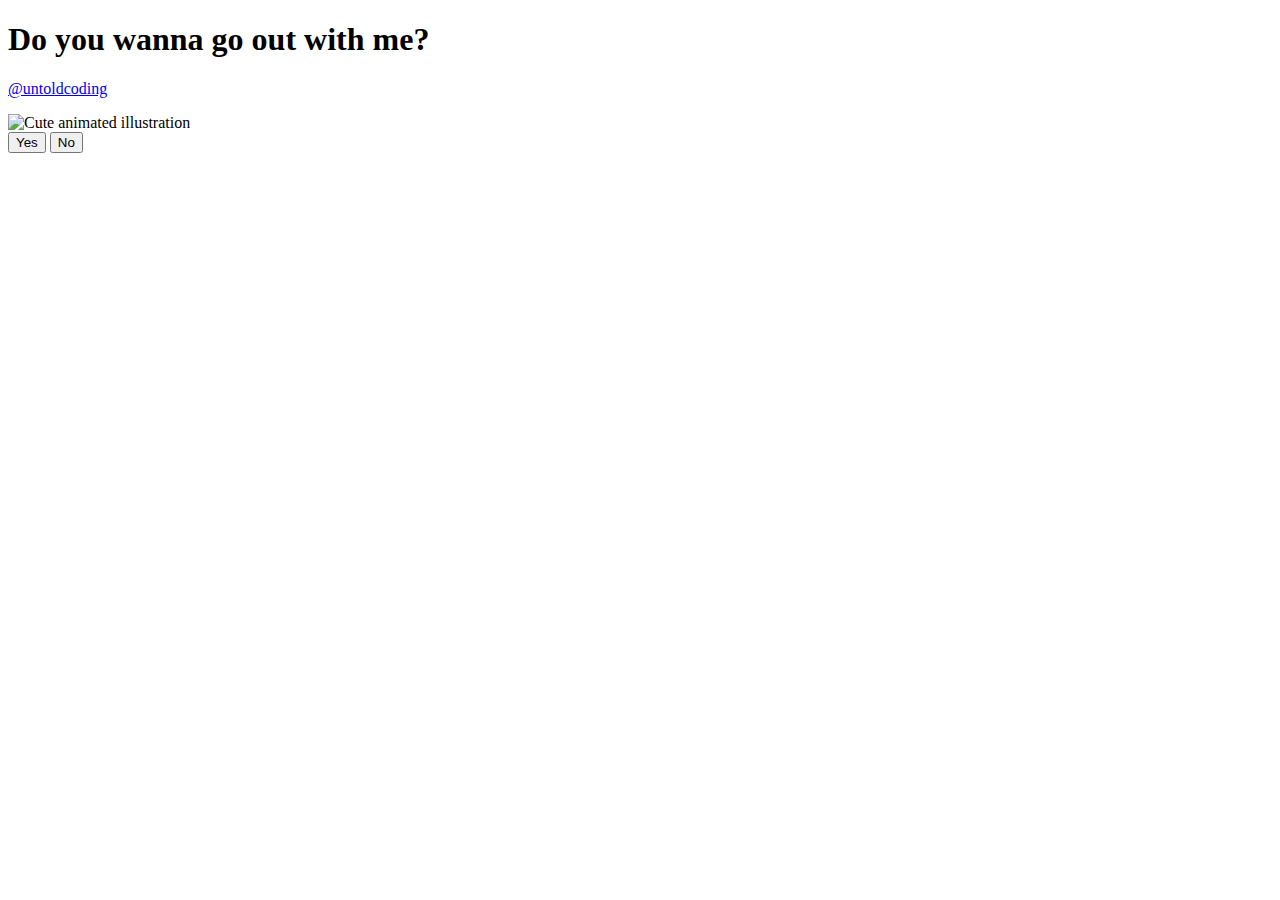
==== index.html @ 2e981bf7 "Create index.html" ====
<!DOCTYPE html>
<html lang="en">
  <head>
    <link rel="stylesheet" href="style.css" />
  </head>
  <body>
    <div class="container">
      <div>
        <h1 class="header_text">Do you wanna go out with me?</h1>
      </div>
      <p>
        <a href="https://www.instagram.com/untoldcoding/">@untoldcoding</a>
      </p>
      <div class="gif_container">
        <img
          src="https://i.postimg.cc/pdNqPxx1/milk-and-mocha-cute.gif"
          alt="Cute animated illustration"
        />
      </div>
      <div class="buttons">
        <button class="btn" id="yesButton" onclick="nextPage()">Yes</button>
        <button
          class="btn"
          id="noButton"
          onmouseover="moveButton()"
          onclick="moveButton()"
        >
          No
        </button>

        <script>
          function nextPage() {
            window.location.href = "yes.html";
          }

          function moveButton() {
            var x =
              Math.random() *
              (window.innerWidth -
                document.getElementById("noButton").offsetWidth);
            var y =
              Math.random() *
              (window.innerHeight -
                document.getElementById("noButton").offsetHeight);
            document.getElementById("noButton").style.left = `${x}px`;
            document.getElementById("noButton").style.top = `${y}px`;
          }
        </script>
      </div>
    </div>
  </body>
</html>
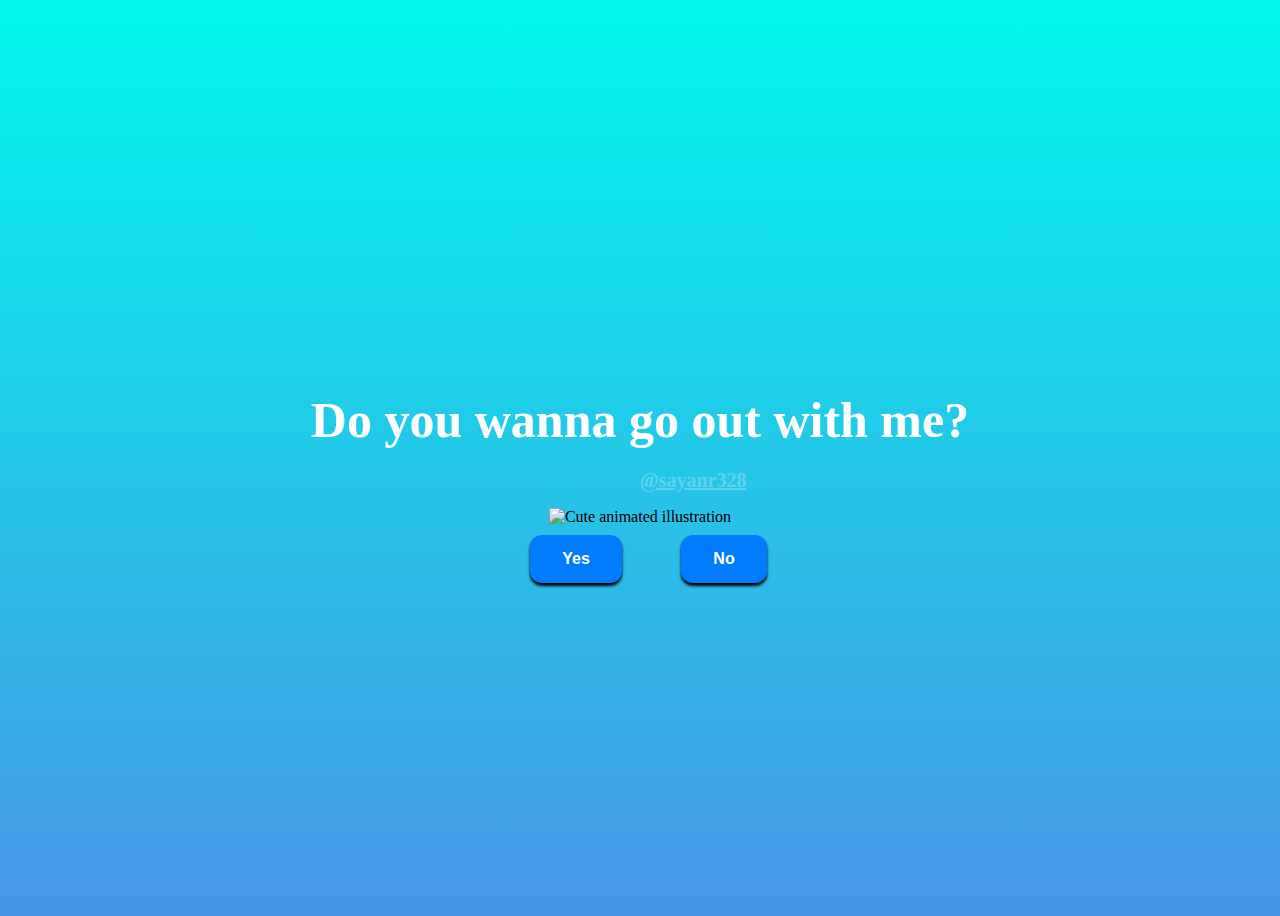
==== commit 4057aaba: "Update index.html" ====
--- a/index.html
+++ b/index.html
@@ -9,7 +9,7 @@
         <h1 class="header_text">Do you wanna go out with me?</h1>
       </div>
       <p>
-        <a href="https://www.instagram.com/untoldcoding/">@untoldcoding</a>
+        <a href="https://www.instagram.com/sayanr328?igsh=aDRyaDlkaTVwdWp4">@sayanr328</a>
       </p>
       <div class="gif_container">
         <img
--- a/style.css
+++ b/style.css
@@ -0,0 +1,89 @@
+body {
+  display: flex;
+  justify-content: center;
+  align-items: center;
+  height: 100vh;
+
+  background: linear-gradient(rgb(0, 249, 236), rgb(71, 150, 229));
+}
+
+#noButton {
+  position: absolute;
+  margin-left: 150px;
+  transition: 0.5s;
+  margin-top: 30px;
+}
+
+#yesButton {
+  position: absolute;
+  margin-right: 150px;
+  margin-top: 30px;
+}
+
+.header_text {
+  font-family: "Nunito";
+  font-size: 50px;
+  font-weight: bold;
+
+  text-align: center;
+  margin-top: 20px;
+  margin-bottom: 20px;
+  color: #ffffff;
+}
+
+.text {
+  font-family: "Nunito";
+  font-size: 25px;
+  font-weight: bold;
+  color: white;
+  text-align: center;
+  margin-top: 20px;
+  margin-bottom: 0px;
+}
+
+.buttons {
+  display: flex;
+  flex-direction: row;
+  justify-content: center;
+  align-items: center;
+  margin-top: 20px;
+  margin-left: 20px;
+}
+
+.btn {
+  background-color: #017cff;
+  color: white;
+  font-weight: 600;
+  padding: 15px 32px;
+  text-align: center;
+  display: inline-block;
+  font-size: 16px;
+  margin: 4px 2px;
+  cursor: pointer;
+  border: none;
+  border-radius: 12px;
+  transition: background-color 0.3s ease;
+  box-shadow: 0 3px 3px black;
+}
+
+.btn:hover {
+  background-color: #ffffff;
+  color: #017cff;
+}
+
+.gif_container {
+  display: flex;
+  justify-content: center;
+  align-items: center;
+}
+p {
+  color: white;
+  margin-left: 50%;
+}
+p a {
+  color: rgb(255, 255, 255);
+  font-size: 20px;
+  font-weight: 600;
+  opacity: 0.25;
+}
+  
